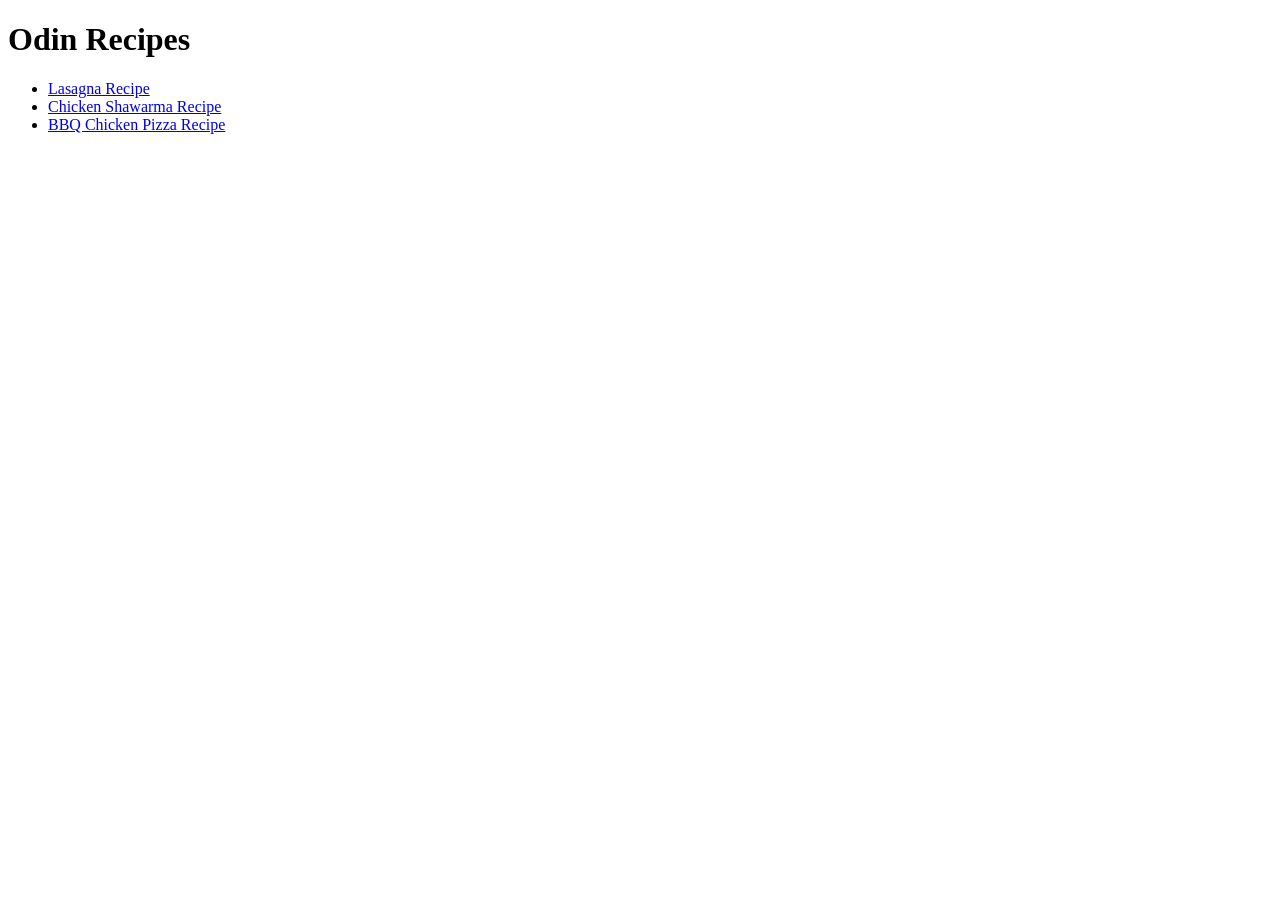
==== index.html @ e72cceb5 "Create TOP Project home page and 3 recipe pages recipe page for each lasagna, Chicken shawarma and B" ====
<!DOCTYPE html>
<html lang="en">
<head>
    <meta charset="UTF-8">
    <meta name="viewport" content="width=device-width, initial-scale=1.0">
    <title>TOP Project | Home</title>
</head>
<body>
    <h1>Odin Recipes</h1>
    <ul>
        <li>
    <a href="./recipes/lasagna.html">Lasagna Recipe</a>
        </li>
        <li>
    <a href="./recipes/shawarma.html">Chicken Shawarma Recipe</a>
        </li>
                <li>
    <a href="./recipes/pizza.html">BBQ Chicken Pizza Recipe</a>
        </li>
    </ul>
</body>
</html>
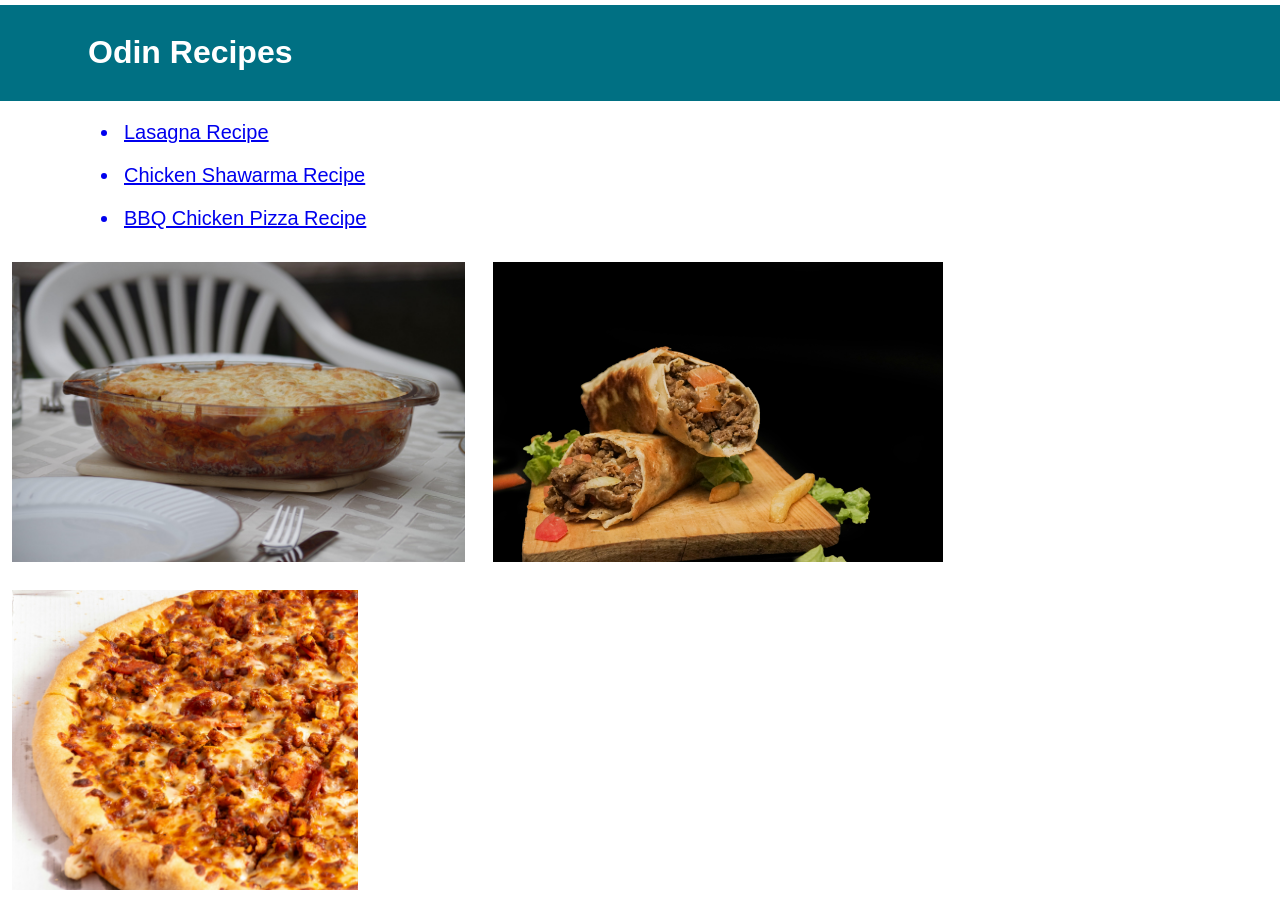
==== commit 3e6602b9: "Add sm styles yada yada" ====
--- a/index.html
+++ b/index.html
@@ -1,22 +1,35 @@
 <!DOCTYPE html>
 <html lang="en">
 <head>
+    <link rel="stylesheet" href="style.css">
     <meta charset="UTF-8">
     <meta name="viewport" content="width=device-width, initial-scale=1.0">
-    <title>TOP Project | Home</title>
+    <title>Odin-Recipes | Home</title>
 </head>
-<body>
+<body class="homepage">
+    <div class="hometitle">
     <h1>Odin Recipes</h1>
+    </div>
     <ul>
+        <a href="./recipes/lasagna.html">
         <li>
-    <a href="./recipes/lasagna.html">Lasagna Recipe</a>
-        </li>
+    Lasagna Recipe
+        </li></a>
+        <a href="./recipes/shawarma.html">
         <li>
-    <a href="./recipes/shawarma.html">Chicken Shawarma Recipe</a>
-        </li>
-                <li>
-    <a href="./recipes/pizza.html">BBQ Chicken Pizza Recipe</a>
-        </li>
+    Chicken Shawarma Recipe
+        </li></a>
+        <a href="./recipes/pizza.html">
+        <li>
+    BBQ Chicken Pizza Recipe
+        </li></a>
     </ul>
+<div class="homeimg">
+        <img src="./img/lasagna.jpg" alt="Lasagna in a Bowl"
+        height="300px">
+        <img src="./img/shawarma.jpg" alt="a Chicken Shawarma"
+        height="300px"><img src="./img/pizza.jpg" alt="a BBQ Chicken Pizza"
+        height="300px">
+</div>
 </body>
 </html>
--- a/style.css
+++ b/style.css
@@ -0,0 +1,68 @@
+body{
+    padding:5px 0;
+    margin: 0;
+}
+li{
+    padding:4px;
+}
+
+h3{
+    padding: 8px;
+    background-color: lightgray;
+}
+p{margin:20px}
+p, h1,h3{
+    font-family:'Trebuchet MS', sans-serif;
+}
+
+.homepage li{
+    margin : 12px 80px ;
+    font-size: 20px;
+}
+
+.homelink>button,
+.hometitle{
+    color:white;
+    background-color: rgb(0, 112, 131);
+}
+
+.hometitle,
+.recipetitle{
+    display: block;
+    padding:8px;
+}
+.hometitle>h1{margin-left: 80px;}
+.recipetitle{
+    margin:5px 0;
+    background-color: rgb(20, 184, 213);
+}
+.homelink>button{
+    margin-left:6px;
+    font-family: Verdana,Arial, Helvetica, sans-serif;
+    border:0;
+    padding:6px 12px;
+    border-radius: 12px;
+}
+li{
+    font-family: Arial, Helvetica, sans-serif;
+}
+.recipepage img{display:block;
+width:400px;
+margin:0 auto;}
+
+.recipepage{
+    margin: 0 80px;
+    background-color: aliceblue;
+}
+
+.homeimg{
+width: fit-content;
+margin:0 auto;
+padding-left:-5px;
+}
+
+.homepage img{
+    display:inline-block;
+    margin:12px;
+
+}
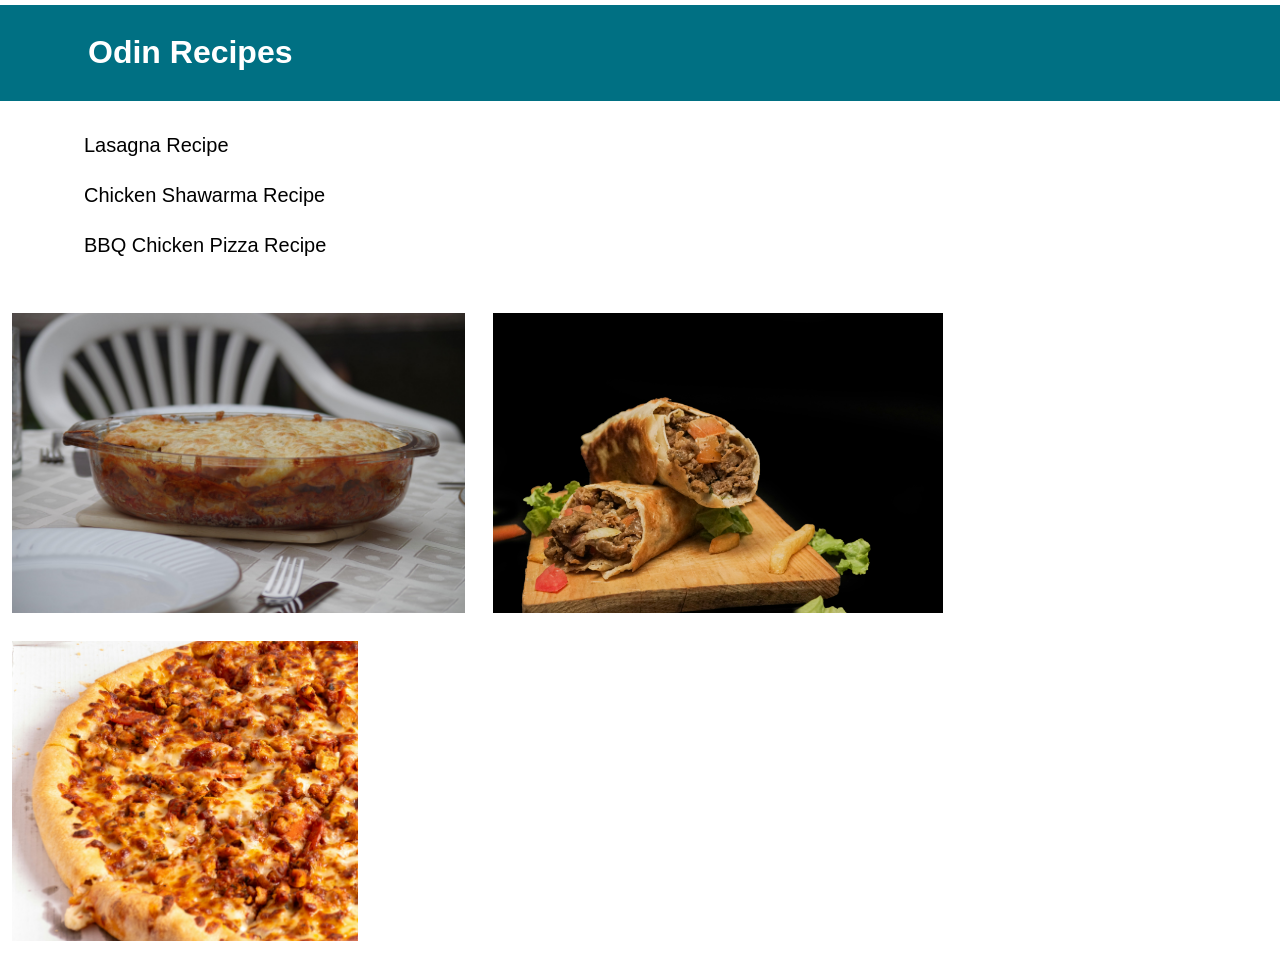
==== commit 9247c9cc: "Remove bullets from lists in homepage and add hover effect" ====
--- a/index.html
+++ b/index.html
@@ -8,9 +8,10 @@
 </head>
 <body class="homepage">
     <div class="hometitle">
-    <h1>Odin Recipes</h1>
+        <h1>Odin Recipes</h1>
     </div>
-    <ul>
+    <div class="recipeList">
+        <ul>
         <a href="./recipes/lasagna.html">
         <li>
     Lasagna Recipe
@@ -23,13 +24,14 @@
         <li>
     BBQ Chicken Pizza Recipe
         </li></a>
-    </ul>
-<div class="homeimg">
+        </ul>
+    </div>
+    <div class="homeimg">
         <img src="./img/lasagna.jpg" alt="Lasagna in a Bowl"
         height="300px">
         <img src="./img/shawarma.jpg" alt="a Chicken Shawarma"
         height="300px"><img src="./img/pizza.jpg" alt="a BBQ Chicken Pizza"
         height="300px">
-</div>
+    </div>
 </body>
 </html>
--- a/style.css
+++ b/style.css
@@ -2,67 +2,99 @@
     padding:5px 0;
     margin: 0;
 }
+*{
+    box-sizing: border-box;
+}
+ul{
+    margin: 0;
+    padding: 0;
+    list-style-type:none;
+}
 li{
     padding:4px;
+    font-family: Arial, Helvetica, sans-serif;
 }
-
 h3{
     padding: 8px;
     background-color: lightgray;
 }
+
 p{margin:20px}
+
 p, h1,h3{
     font-family:'Trebuchet MS', sans-serif;
 }
-
-.homepage li{
-    margin : 12px 80px ;
-    font-size: 20px;
+a{
+    text-decoration: none;
+    color: black;
 }
-
-.homelink>button,
+.hometitle,
+.recipetitle{
+    display: block;
+    padding:8px;
+}
+.homelink>button,/*Home button in recipe pages*/ 
 .hometitle{
     color:white;
     background-color: rgb(0, 112, 131);
 }
 
-.hometitle,
-.recipetitle{
-    display: block;
-    padding:8px;
+
+/* index.html-home page */
+.recipeList{
+    padding: 20px 0;
+    height: 200px;
 }
+.recipeList li{
+    display: flex;
+    align-items: center ;
+    flex-wrap: nowrap;
+    height: 50px;
+    margin : 0 80px ;
+    font-size: 20px;
+}
+.recipeList li:hover{
+    font-size: 22px;
+    flex-wrap: nowrap;
+}
+
+
 .hometitle>h1{margin-left: 80px;}
-.recipetitle{
-    margin:5px 0;
-    background-color: rgb(20, 184, 213);
-}
+
 .homelink>button{
+    position: fixed;
     margin-left:6px;
     font-family: Verdana,Arial, Helvetica, sans-serif;
     border:0;
     padding:6px 12px;
     border-radius: 12px;
 }
-li{
-    font-family: Arial, Helvetica, sans-serif;
+.homeimg{
+width: fit-content;
+margin:0 auto;
+padding-left:-5px;
+}
+.homepage img{
+    display:inline-block;
+    margin:12px;
+}
+
+
+/* reipes */
+
+.recipetitle{
+    margin:5px 0;
+    background-color: rgb(20, 184, 213);
 }
 .recipepage img{display:block;
 width:400px;
 margin:0 auto;}
 
 .recipepage{
-    margin: 0 80px;
+
+    margin: 35px 80px;
     background-color: aliceblue;
 }
 
-.homeimg{
-width: fit-content;
-margin:0 auto;
-padding-left:-5px;
-}
 
-.homepage img{
-    display:inline-block;
-    margin:12px;
 
-}
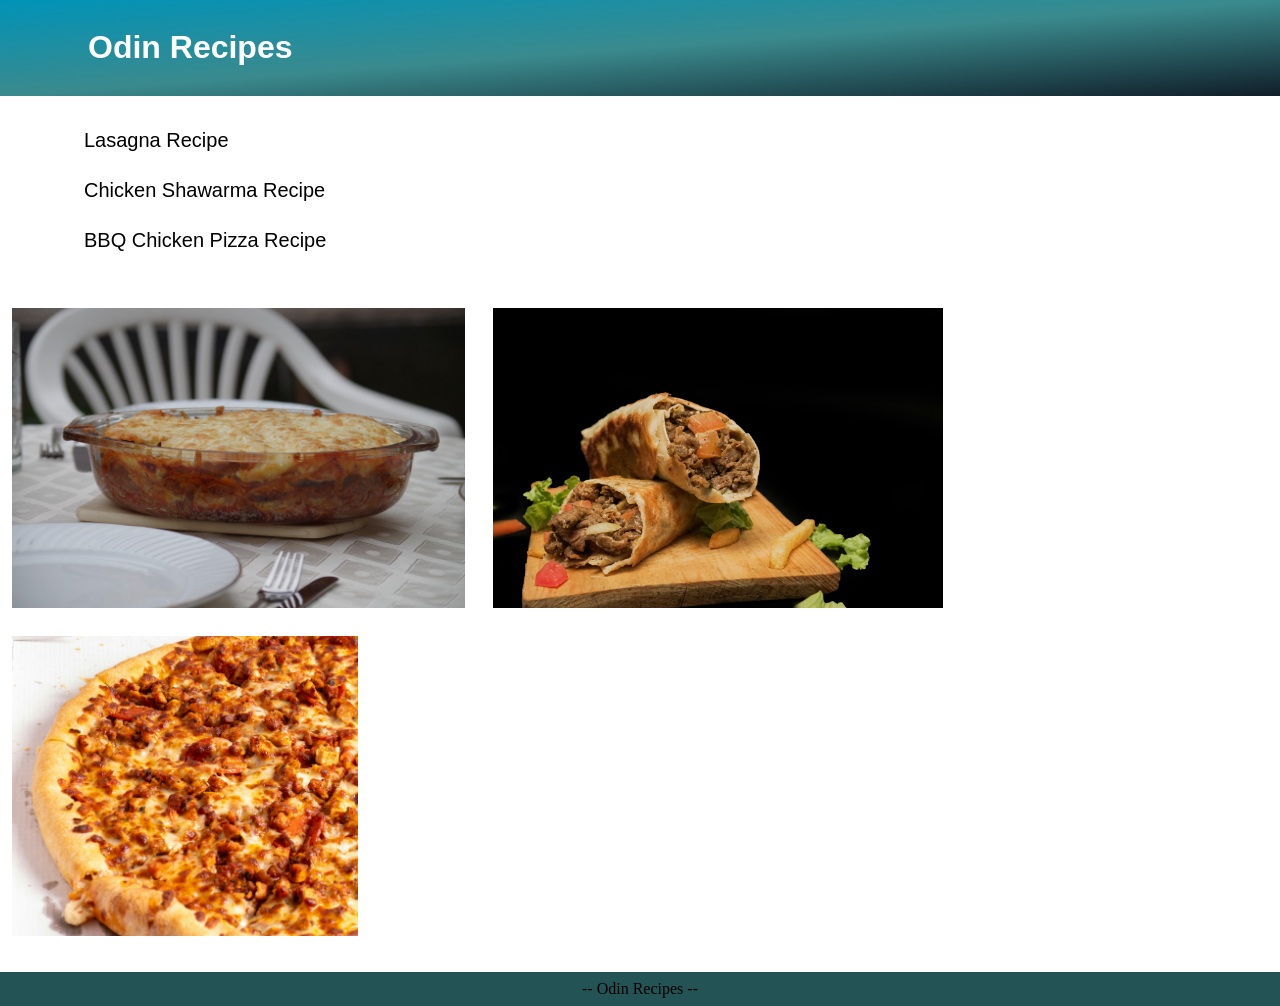
==== commit 2b1f91d4: "Add footer" ====
--- a/index.html
+++ b/index.html
@@ -7,6 +7,7 @@
     <title>Odin-Recipes | Home</title>
 </head>
 <body class="homepage">
+            <div>
     <div class="hometitle">
         <h1>Odin Recipes</h1>
     </div>
@@ -26,6 +27,7 @@
         </li></a>
         </ul>
     </div>
+            </div>
     <div class="homeimg">
         <img src="./img/lasagna.jpg" alt="Lasagna in a Bowl"
         height="300px">
@@ -33,5 +35,7 @@
         height="300px"><img src="./img/pizza.jpg" alt="a BBQ Chicken Pizza"
         height="300px">
     </div>
+    <div class="footer">-- Odin Recipes --
+    </div>
 </body>
 </html>
--- a/style.css
+++ b/style.css
@@ -1,25 +1,18 @@
 body{
-    padding:5px 0;
+    padding:0;
     margin: 0;
 }
 *{
     box-sizing: border-box;
 }
-ul{
+ul, ol{
     margin: 0;
     padding: 0;
-    list-style-type:none;
 }
 li{
     padding:4px;
     font-family: Arial, Helvetica, sans-serif;
 }
-h3{
-    padding: 8px;
-    background-color: lightgray;
-}
-
-p{margin:20px}
 
 p, h1,h3{
     font-family:'Trebuchet MS', sans-serif;
@@ -28,6 +21,15 @@
     text-decoration: none;
     color: black;
 }
+.footer{
+    background-color: #245355;
+    text-align: center;
+    padding: 8px 0 ;
+    margin-top: 20px;
+}
+
+
+/*both home and recipe pages*/
 .hometitle,
 .recipetitle{
     display: block;
@@ -36,11 +38,20 @@
 .homelink>button,/*Home button in recipe pages*/ 
 .hometitle{
     color:white;
-    background-color: rgb(0, 112, 131);
+background-image: linear-gradient(to bottom right , #0093b8,#3a8a8d,  rgb(16, 30, 41))
 }
 
 
 /* index.html-home page */
+.homepage{
+    display: flex;
+    flex-direction: column;
+    height: 100vh;
+    justify-content: space-between;
+}
+.homepage ul{
+    list-style-type: none;
+}
 .recipeList{
     padding: 20px 0;
     height: 200px;
@@ -57,7 +68,6 @@
     font-size: 22px;
     flex-wrap: nowrap;
 }
-
 
 .hometitle>h1{margin-left: 80px;}
 
@@ -84,17 +94,50 @@
 
 .recipetitle{
     margin:5px 0;
-    background-color: rgb(20, 184, 213);
+    background-image: linear-gradient(to bottom right , #14b8d5, rgb(0, 80, 201));
 }
-.recipepage img{display:block;
-width:400px;
-margin:0 auto;}
-
-.recipepage{
-
-    margin: 35px 80px;
-    background-color: aliceblue;
+.foodImg{
+    display: flex;
+    justify-content: center;
+}
+.recipepage img{
+    flex:0 1 auto;
+    display:block;
+    width:400px;
 }
 
 
+.recipepage h3{
+    padding: 8px;
+    background-color: lightgray;
+}
+.recipepage p{margin:20px}
 
+.recipepage{
+    margin: 0 10%;
+    background-color: aliceblue;
+}
+.homelink>button:hover{
+    background-image: linear-gradient(to bottom right , #14b8d5, rgb(0, 80, 201));
+}
+.homelink>button{
+    width: 60px;
+    height: 30px;
+    font-size: 12px;
+}
+.homelink{
+    position: absolute;
+    right: 0;
+    height: 50px;
+    width: 80px;
+    display: flex;
+    justify-content: center;
+    align-items: center;
+}
+.homelink>button:active{
+    width:75px;
+    height: 35px;
+    font-size: 14px;
+}
+
+
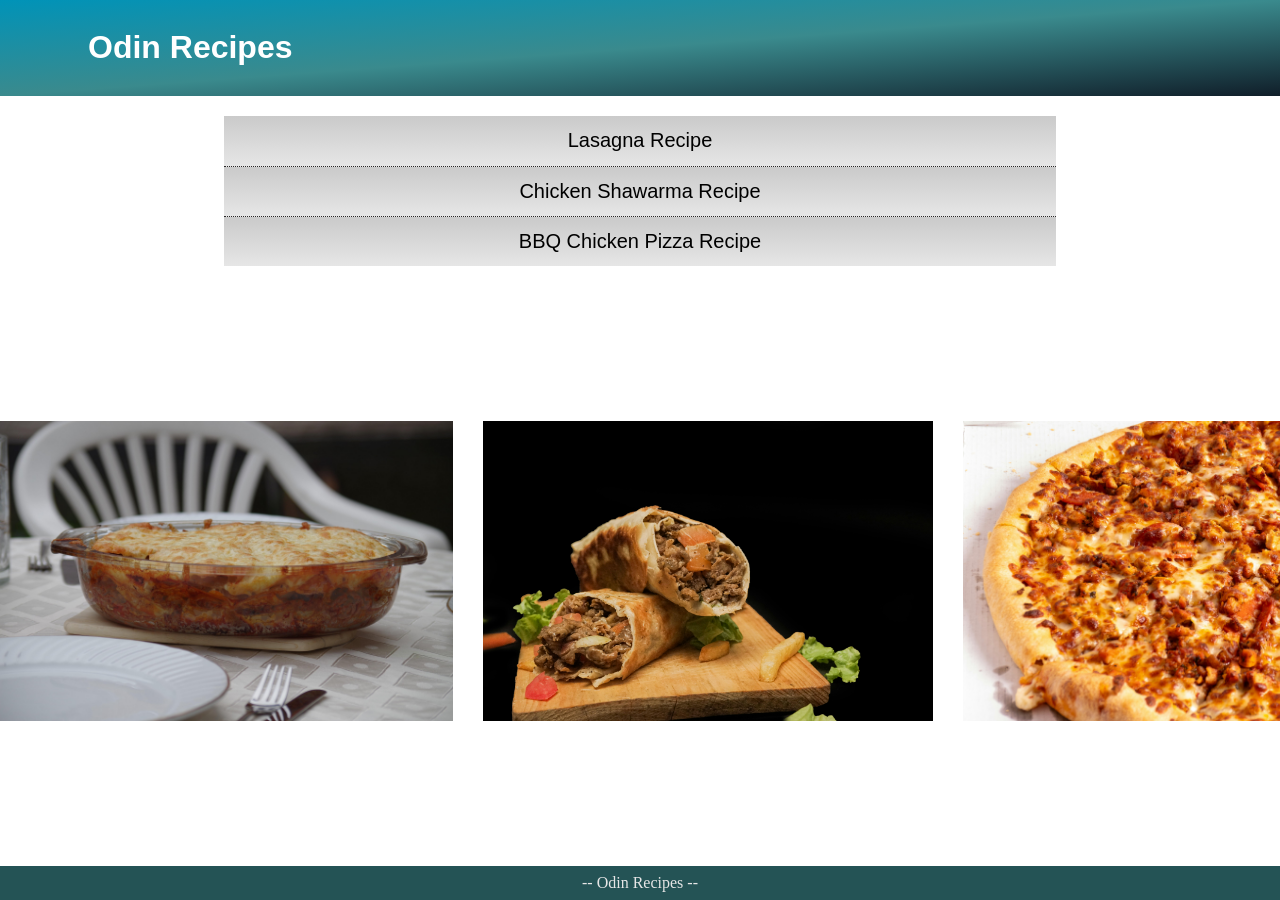
==== commit f8d4ce38: "Change appearance of recipe lists in homepage a bit" ====
--- a/index.html
+++ b/index.html
@@ -14,7 +14,7 @@
     <div class="recipeList">
         <ul>
         <a href="./recipes/lasagna.html">
-        <li>
+        <li class="firstList">
     Lasagna Recipe
         </li></a>
         <a href="./recipes/shawarma.html">
--- a/style.css
+++ b/style.css
@@ -1,6 +1,7 @@
 body{
     padding:0;
     margin: 0;
+    overflow-x: hidden;
 }
 *{
     box-sizing: border-box;
@@ -22,6 +23,7 @@
     color: black;
 }
 .footer{
+    color: #e6e6e6;
     background-color: #245355;
     text-align: center;
     padding: 8px 0 ;
@@ -57,16 +59,26 @@
     height: 200px;
 }
 .recipeList li{
+    border-top: 0.01em dotted #292727 ;
+  background-image: linear-gradient(to bottom, #cacaca, #e6e6e6);
+    justify-content: center;
     display: flex;
     align-items: center ;
     flex-wrap: nowrap;
     height: 50px;
-    margin : 0 80px ;
+    width: 65%;
+    margin : 0 auto ;
     font-size: 20px;
 }
+.recipeList .firstList{
+    border-top:0;
+}
 .recipeList li:hover{
+    color: #f7f3f3;
+background-image: linear-gradient(to bottom, #3a8a8d, #373f41);
     font-size: 22px;
     flex-wrap: nowrap;
+
 }
 
 .hometitle>h1{margin-left: 80px;}
@@ -80,17 +92,21 @@
     border-radius: 12px;
 }
 .homeimg{
-width: fit-content;
-margin:0 auto;
-padding-left:-5px;
-}
-.homepage img{
-    display:inline-block;
-    margin:12px;
+    display: flex;
+    justify-content: center;
+    gap: 30px;
+    width: fit-content;
+    margin:0 auto;
+    
 }
 
 
 /* reipes */
+
+.recipepage li{
+    padding-left: 20px;
+
+}
 
 .recipetitle{
     margin:5px 0;
